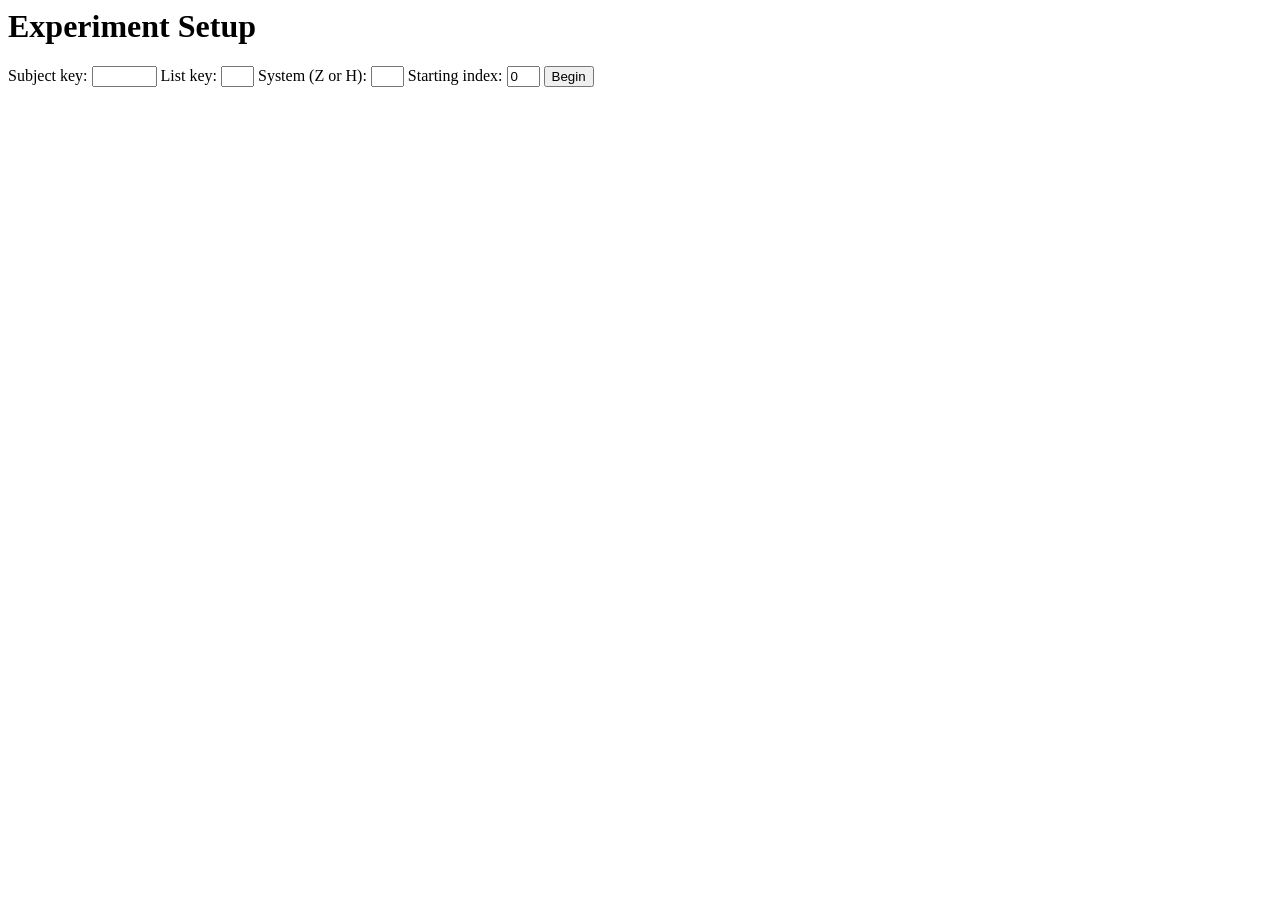
==== experiment_begin.html @ 2475d3ef "new HTML for experiment" ====
<html>
	<head>
		<title>Experiment Setup</title>
		<meta http-equiv="Content-Type" content="text/html; charset=utf-8">
	</head>
	<body>
		<h1>Experiment Setup</h1>
		<form action="/experiment/cover" method="get" accept-charset="utf-8">
			<label>Subject key: <input type="text" name="expkey" size="6" required /></label>
			<label>List key: <input type="text" name="list" size="2" required /></label>
			<label>System (Z or H): <input type="text" name="system" size="2" required /></label>
			<label>Starting index: <input type="text" name="index" size="2" value="0" required /></label>
			<input type="submit" value="Begin" />
		</form>
	</body>
</html>
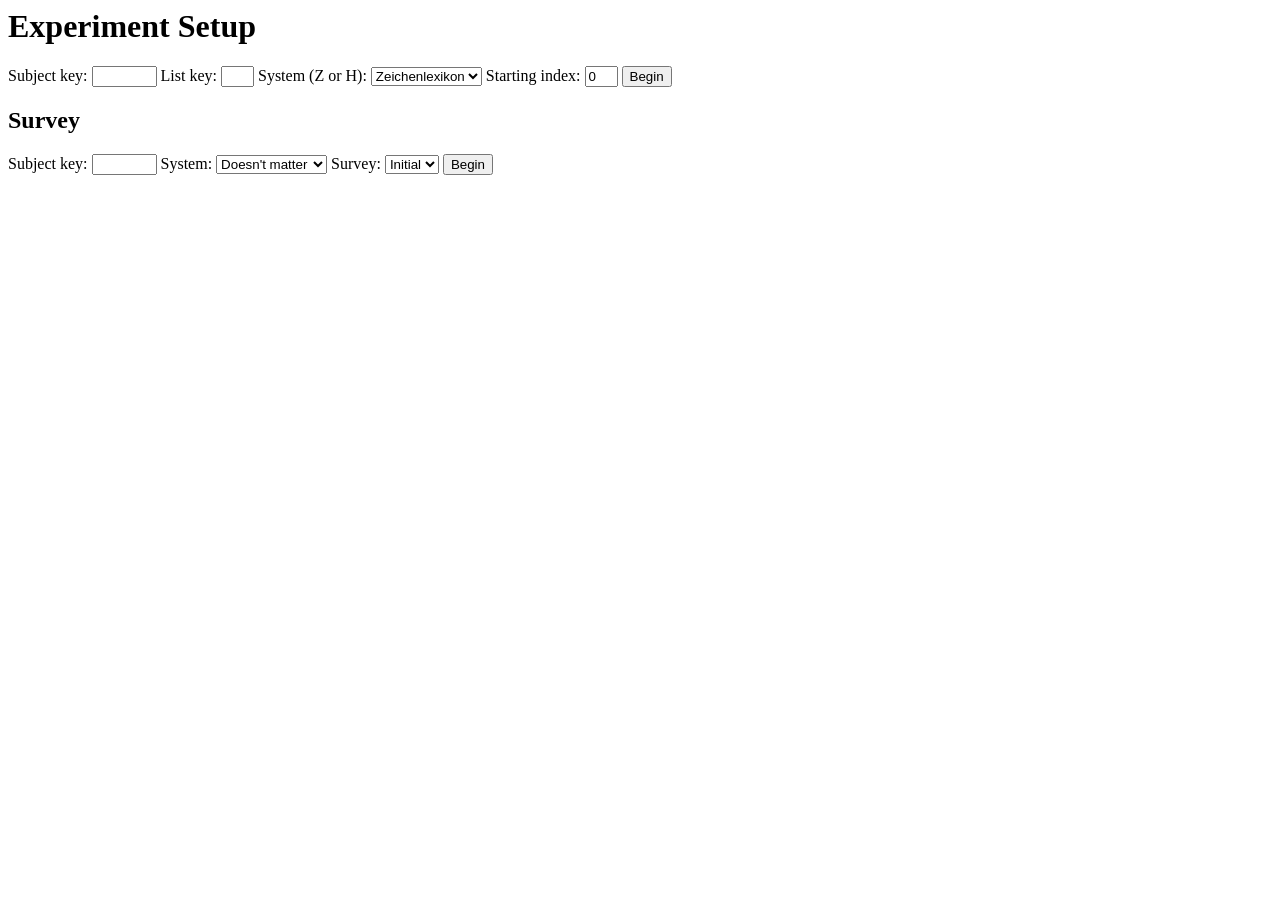
==== commit f923a7fb: "test: new experimental techniques" ====
--- a/experiment_begin.html
+++ b/experiment_begin.html
@@ -5,12 +5,29 @@
 	</head>
 	<body>
 		<h1>Experiment Setup</h1>
-		<form action="/experiment/cover" method="get" accept-charset="utf-8">
+		<p><form action="/experiment/cover" method="get" accept-charset="utf-8">
 			<label>Subject key: <input type="text" name="expkey" size="6" required /></label>
 			<label>List key: <input type="text" name="list" size="2" required /></label>
-			<label>System (Z or H): <input type="text" name="system" size="2" required /></label>
+			<label>System (Z or H): <select name="system">
+				<option value="Z">Zeichenlexikon</option>
+				<option value="H">Hantatallas</option>
+			</select></label>
 			<label>Starting index: <input type="text" name="index" size="2" value="0" required /></label>
 			<input type="submit" value="Begin" />
-		</form>
+		</form></p>
+		<h2>Survey</h2>
+		<p><form action="/experiment/give_survey" method="get" accept-charset="utf-8">
+			<label>Subject key: <input type="text" name="expkey" size="6" required /></label>
+			<label>System: <select name="system">
+				<option value="N/A">Doesn't matter</option>
+				<option value="Z">Zeichenlexikon</option>
+				<option value="H">Hantatallas</option>
+			</select></label>
+			<label>Survey: <select name="which">
+				<option value="initial">Initial</option>
+				<option value="final">Final</option>
+			</select></label>
+			<input type="submit" value="Begin" />
+		</form></p>
 	</body>
 </html>
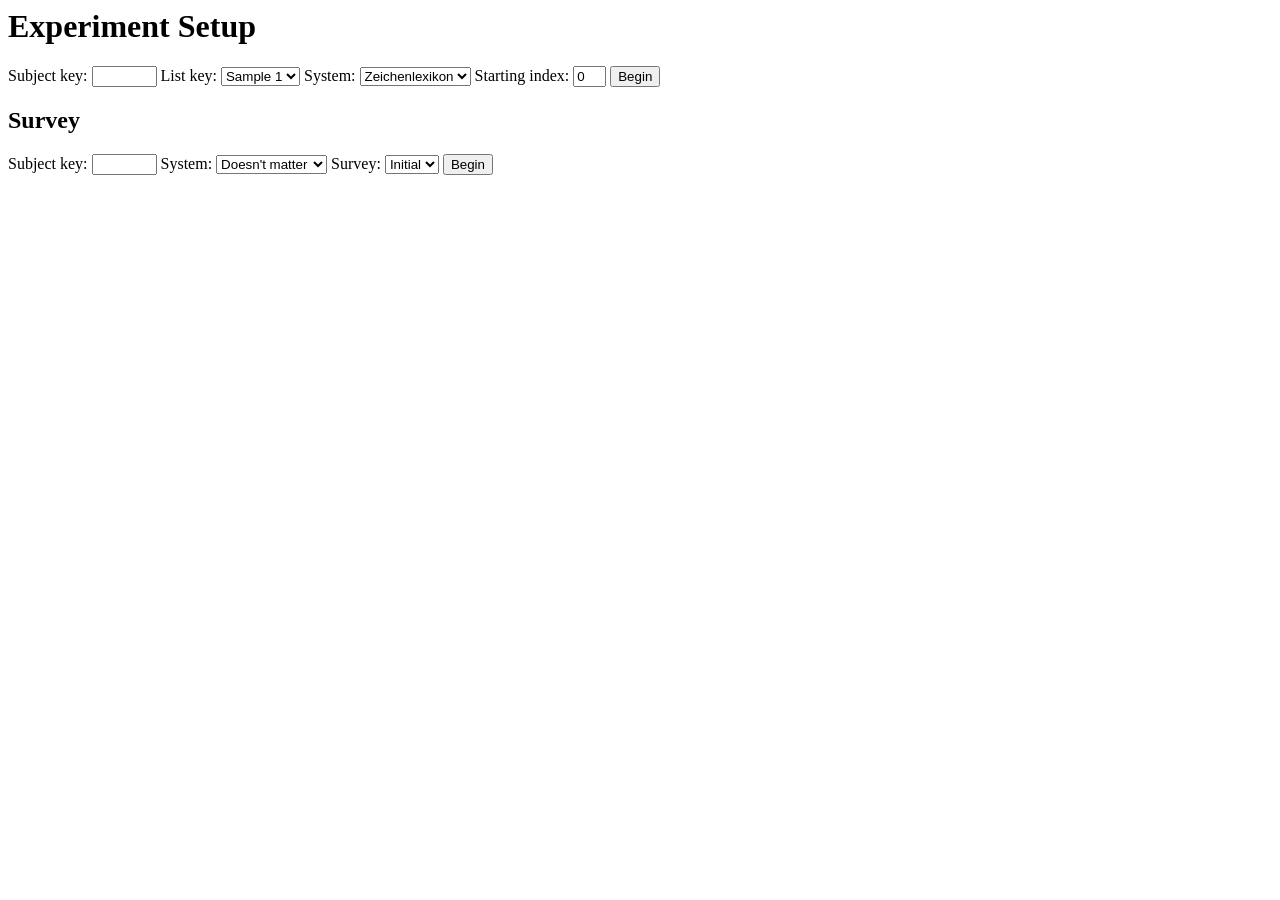
==== commit 0b38cea4: "replace lst with list everywhere; it's bad practice but avoids mistakes" ====
--- a/experiment_begin.html
+++ b/experiment_begin.html
@@ -7,8 +7,13 @@
 		<h1>Experiment Setup</h1>
 		<p><form action="/experiment/cover" method="get" accept-charset="utf-8">
 			<label>Subject key: <input type="text" name="expkey" size="6" required /></label>
-			<label>List key: <input type="text" name="list" size="2" required /></label>
-			<label>System (Z or H): <select name="system">
+			<label>List key: <select name="list">
+				<option value="S1">Sample 1</option>
+				<option value="S2">Sample 2</option>
+				<option value="P1">Pilot 1</option>
+				<option value="P2">Pilot 2</option>
+			</select></label>
+			<label>System: <select name="system">
 				<option value="Z">Zeichenlexikon</option>
 				<option value="H">Hantatallas</option>
 			</select></label>
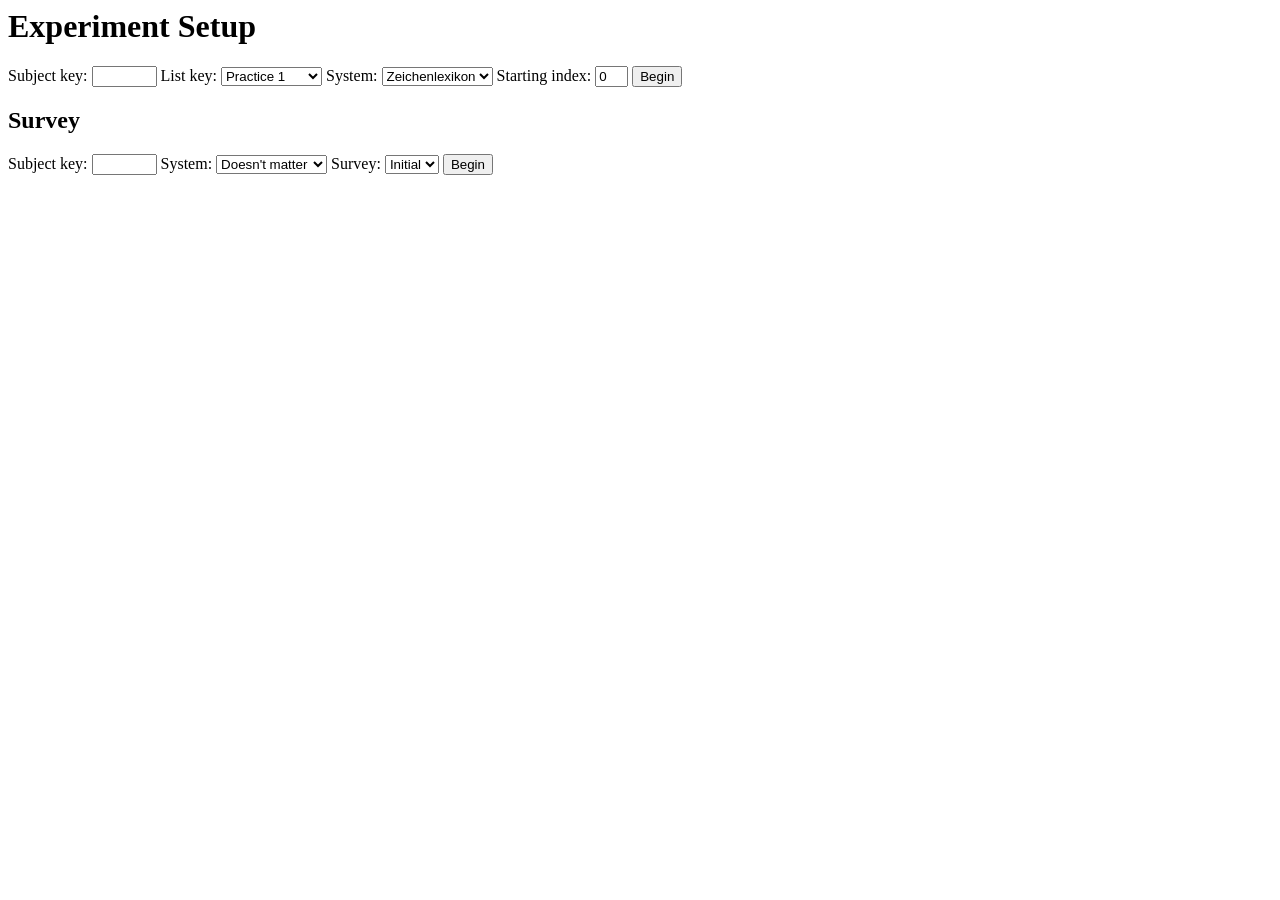
==== commit 0909a96e: "update cover page" ====
--- a/experiment_begin.html
+++ b/experiment_begin.html
@@ -8,10 +8,11 @@
 		<p><form action="/experiment/cover" method="get" accept-charset="utf-8">
 			<label>Subject key: <input type="text" name="expkey" size="6" required /></label>
 			<label>List key: <select name="list">
-				<option value="S1">Sample 1</option>
-				<option value="S2">Sample 2</option>
-				<option value="P1">Pilot 1</option>
-				<option value="P2">Pilot 2</option>
+				<option value="S1">Practice 1</option>
+				<option value="S2">Practice 2</option>
+				<option value="E1">Experiment 1</option>
+				<option value="E2">Experiment 2</option>
+				<option value="E3">Experiment 3</option>
 			</select></label>
 			<label>System: <select name="system">
 				<option value="Z">Zeichenlexikon</option>
